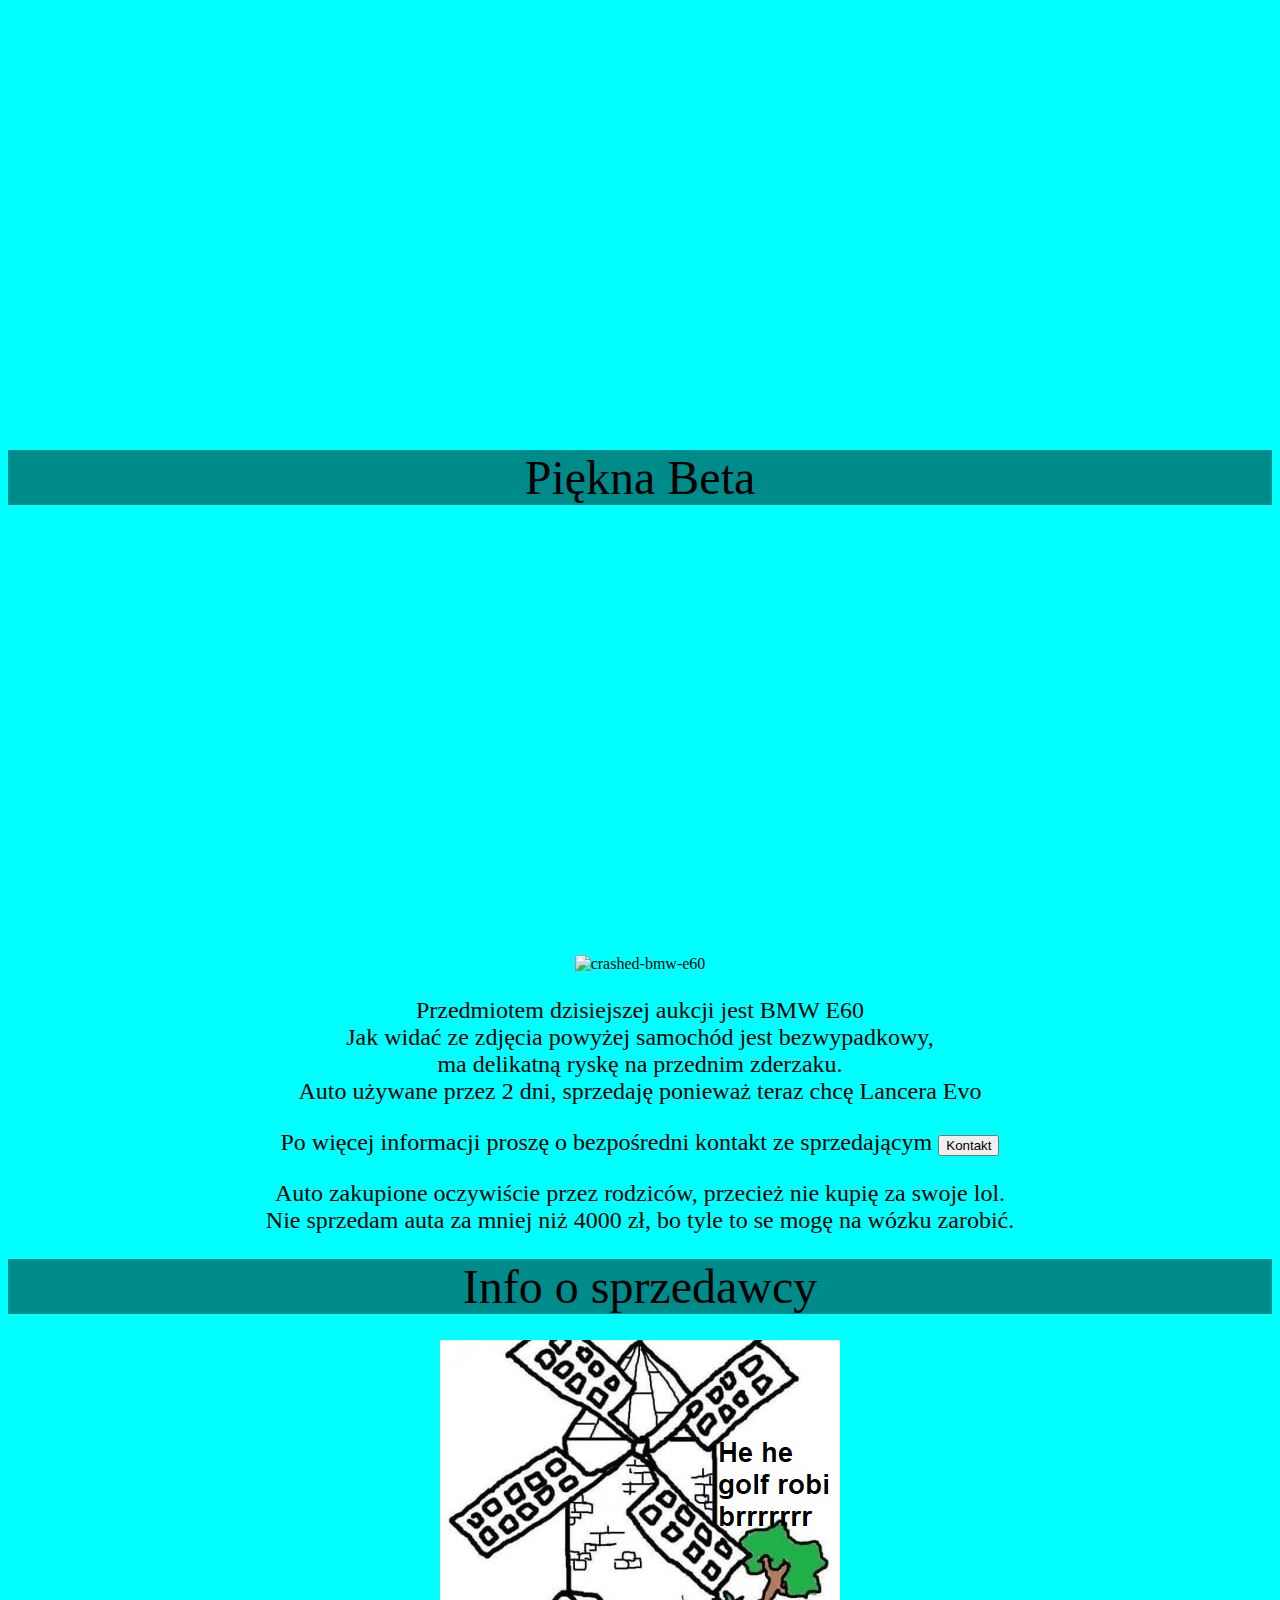
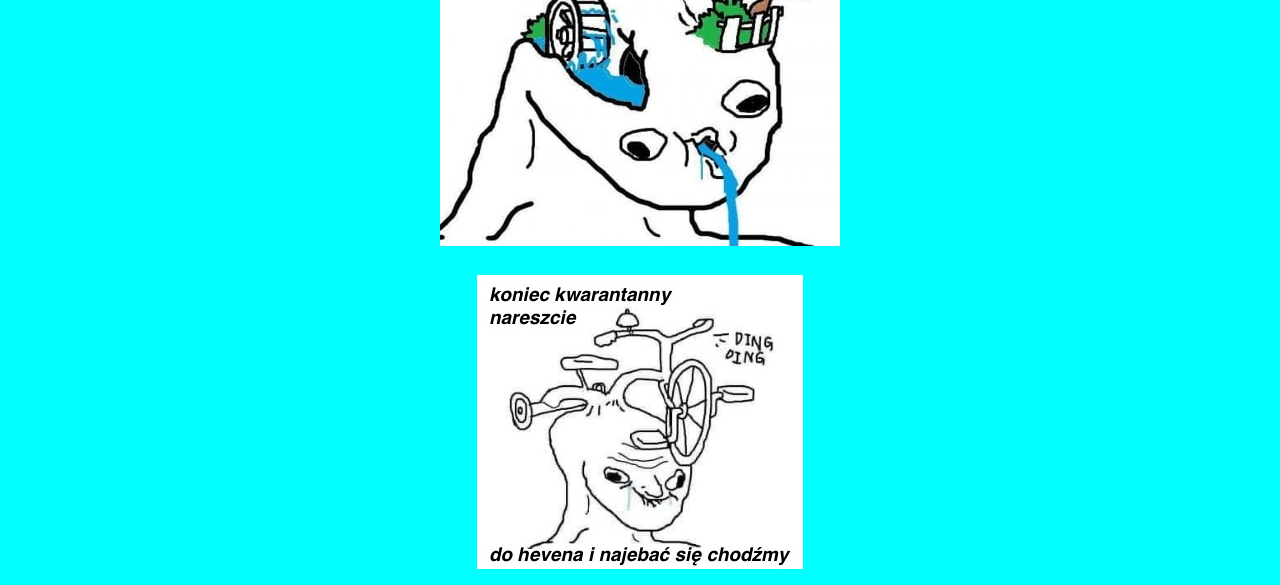
==== index.html @ 27d6a23c "beta majkiego" ====
<!DOCTYPE html>
<html lang="en">
<head>
    <meta charset="UTF-8">
    <title>Ryneczek</title>
    <link rel="stylesheet" href="styles.css" type="text/css">
</head>
<body>
    <div class="dupa">Piękna Beta</div>
    <div class="obraz">
        <img src="https://archiwum.allegro.pl/image//imagesNEW/big/0301cf8fcffd6ed8bdfd2f4a8ce2784b8fd961d902f05f11cc1279369bdc8ea3" alt="crashed-bmw-e60" style="width: 700px;height: 500px;">
    </div>
    <div class="opis">
        <p>
            Przedmiotem dzisiejszej aukcji jest BMW E60 <br /> Jak widać ze zdjęcia powyżej samochód jest bezwypadkowy, <br /> ma delikatną ryskę na przednim zderzaku. <br /> Auto używane przez 2 dni, sprzedaję ponieważ teraz chcę Lancera Evo
        </p>
    </div>
    <div class="opis">
        <p>
            Po więcej informacji proszę o bezpośredni kontakt ze sprzedającym
            <a href="https://www.facebook.com/profile.php?id=100005729340582" target="_blank"><button>Kontakt</button></a>
        </p>
    </div>
    <div class="opis">
        <p>
            Auto zakupione oczywiście przez rodziców, przecież nie kupię za swoje lol. <br /> Nie sprzedam auta za mniej niż 4000 zł, bo tyle to se mogę na wózku zarobić.
            </p>
        
    </div>
    <div class="dupa2">Info o sprzedawcy
    </div>
    <div class="obraz">
        <img src="./assets/golf.png" alt="dzik">
    </div>
    <div class="obraz">
        <img src="./assets/heaven.jpg" alt="zwierz">
    </div>

</body>
</html>
---- styles.css ----
.dupa {
    background-color: darkcyan;
    text-align: center;
    height: 50%;
    font-size: 3em;
    margin-top: 50vh;
    margin-bottom: 50vh;
}
.dupa2 {
    background-color: darkcyan;
    text-align: center;
    height: 50%;
    font-size: 3em;
    margin-top: 2%;
    margin-bottom: 2%;
}
.obraz {
    text-align: center;
    margin-top: 2%;
    margin-bottom: 1%;

}
.obraz2 {
    text-align: center;
    width: 400px;
    height: 450px;
}
.content {
    width: 100%;
    height: 100%;
}
body {
    background-color: cyan;
}
.opis {
    text-align: center;
    font-size: 1.5em;
}
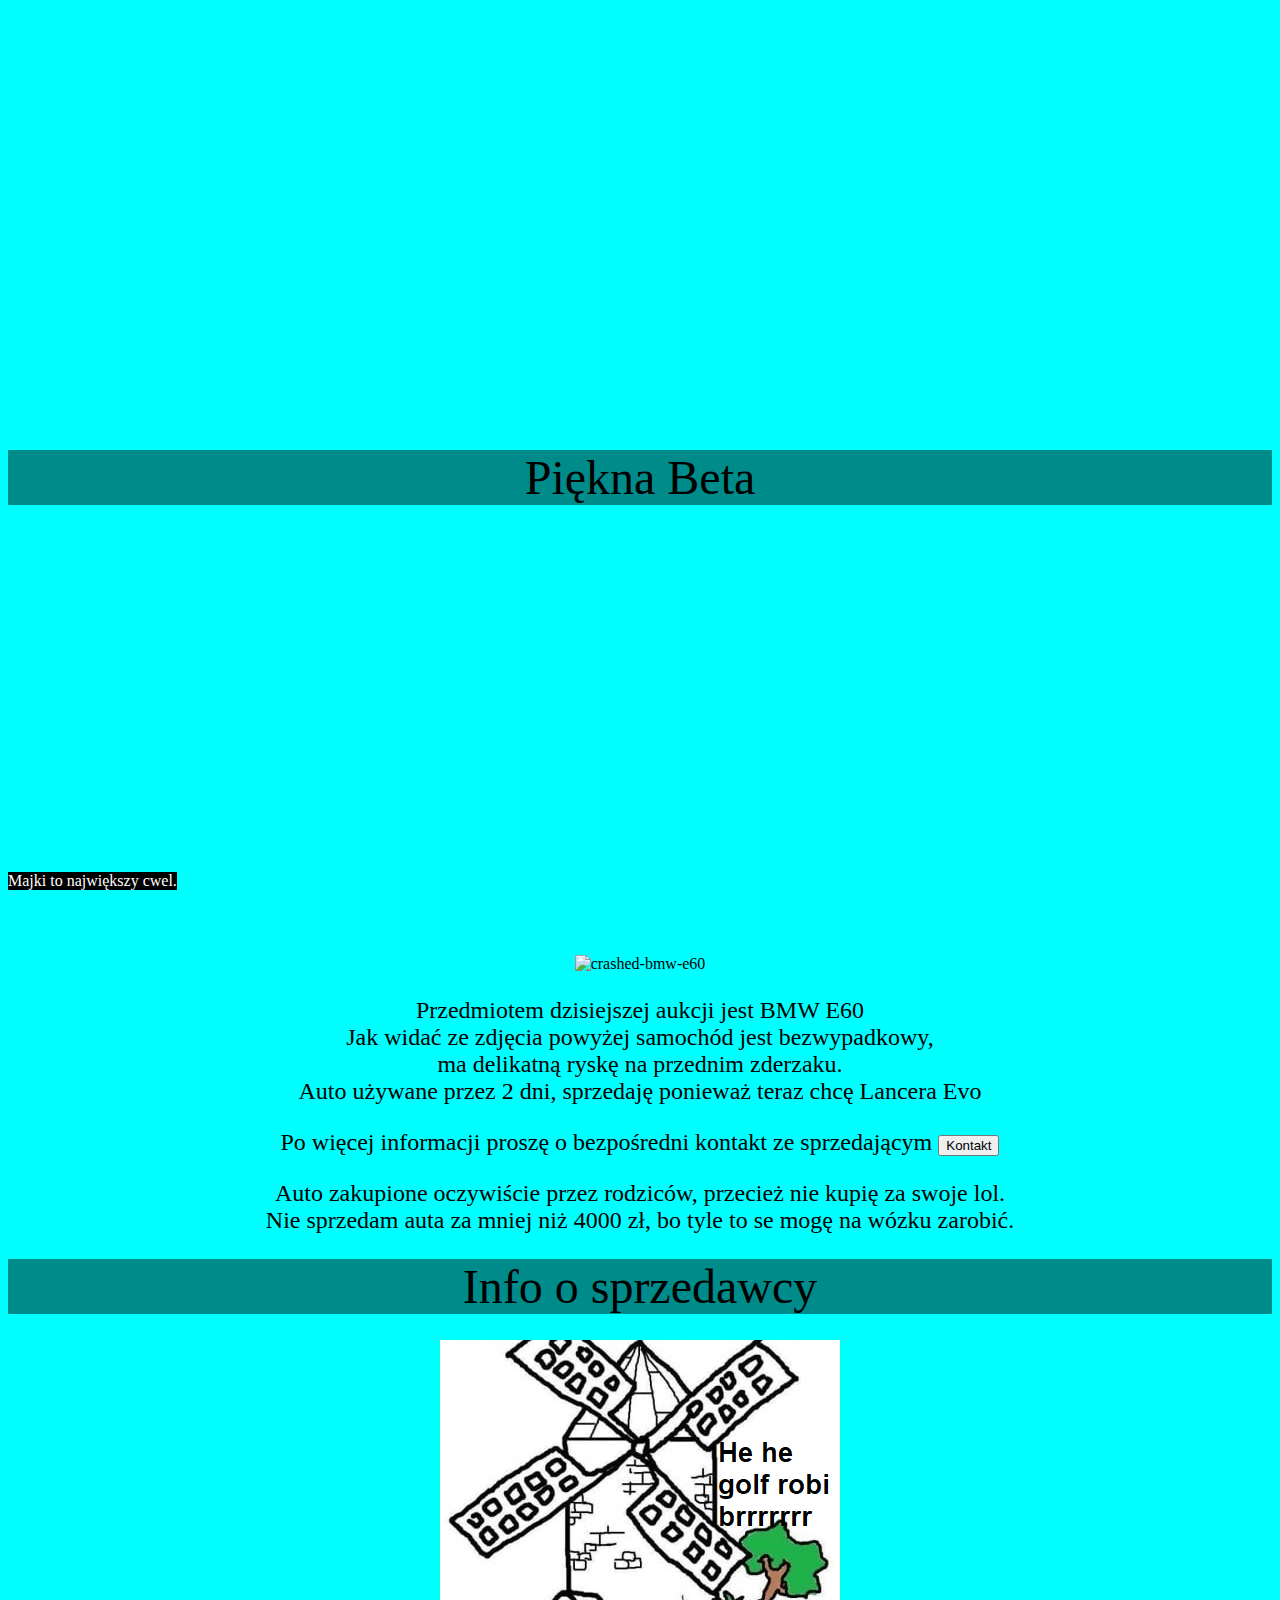
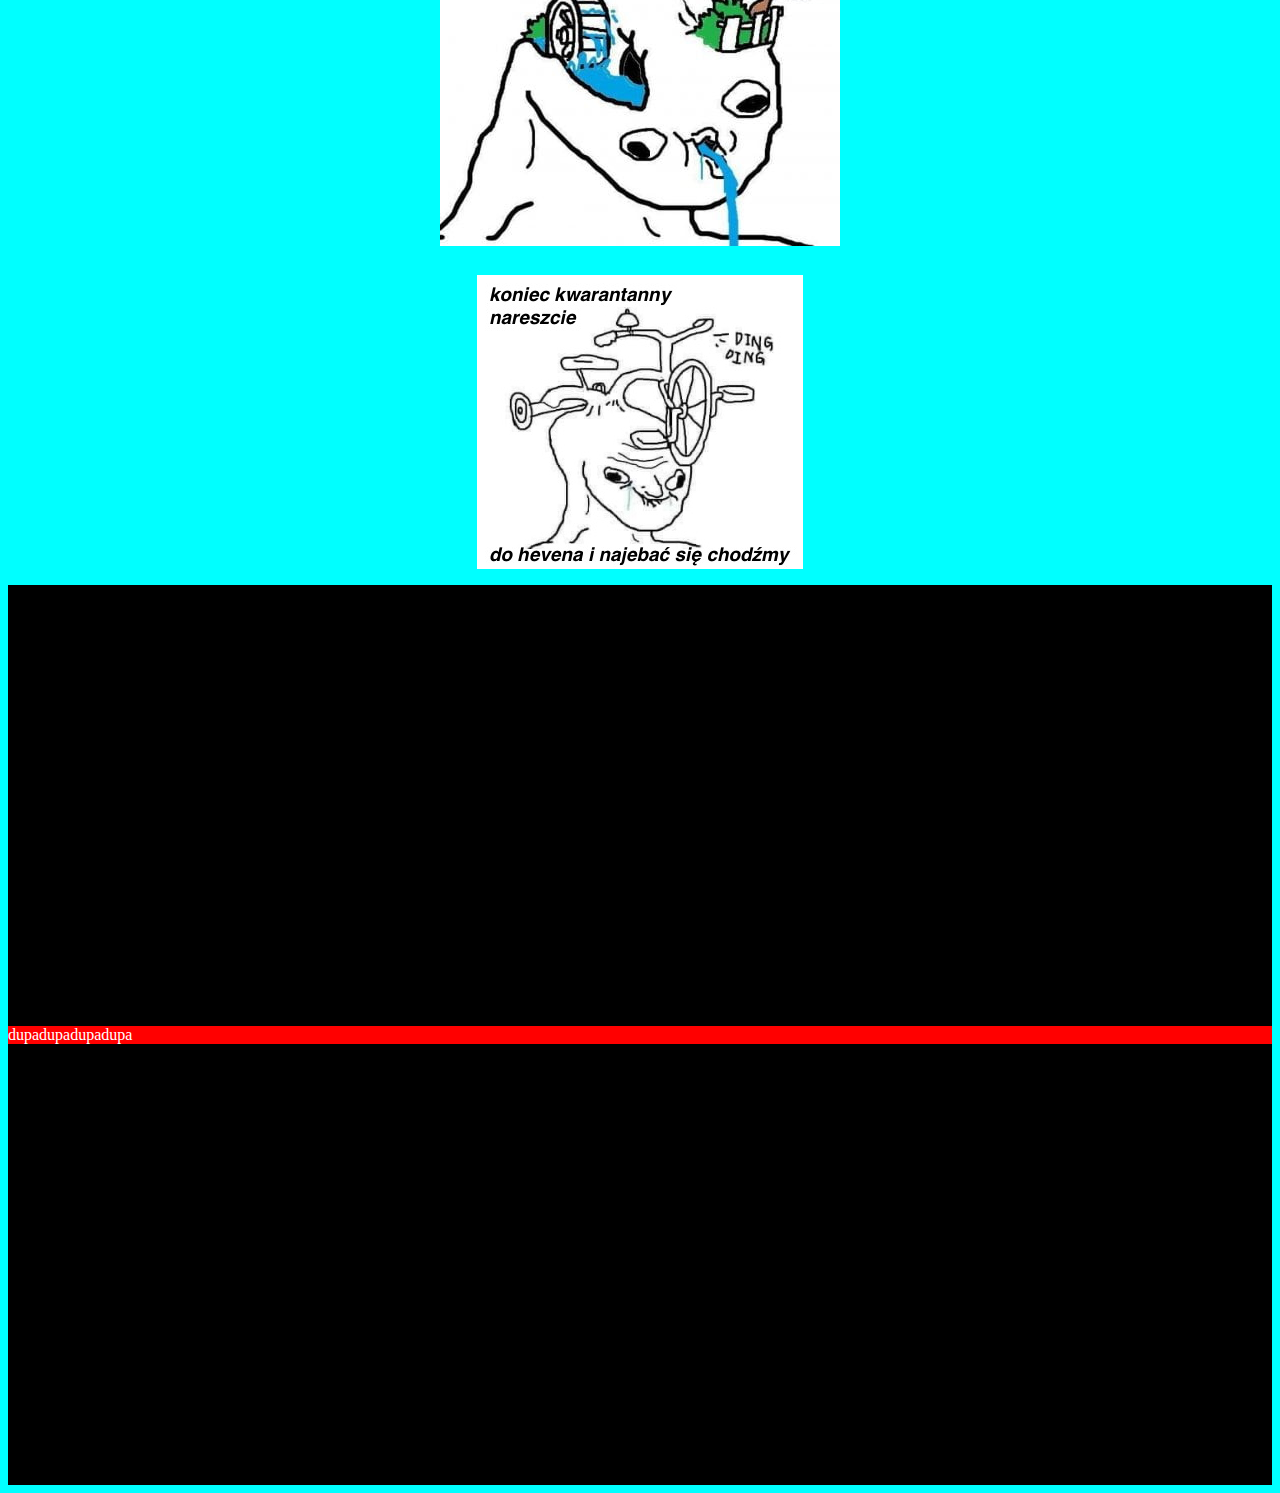
==== commit 19246e19: "lecim dalej" ====
--- a/index.html
+++ b/index.html
@@ -35,6 +35,21 @@
     <div class="obraz">
         <img src="./assets/heaven.jpg" alt="zwierz">
     </div>
-
+    <div class="test">
+        Majki to największy cwel.
+    </div>
+    <div id='position-test'>
+        <div id='position-absolute'>
+            dupa
+        </div>
+        <div id='position-absolute'>
+            dupa
+        </div><div id='position-absolute'>
+            dupa
+        </div><div id='position-absolute' style="flex: 3">
+            dupa
+        </div>
+    </div>
+<script src="./app.js" defer></script>
 </body>
 </html>--- a/styles.css
+++ b/styles.css
@@ -29,10 +29,33 @@
     width: 100%;
     height: 100%;
 }
+
+.opis {
+    text-align: center;
+    font-size: 1.5em;
+}
+.test {
+    display: flex;
+    background-color: black;
+    color: white;
+    position: absolute;
+    bottom: 10px;
+}
 body {
     background-color: cyan;
 }
-.opis {
-    text-align: center;
-    font-size: 1.5em;
-}+
+#position-test {
+    display: flex;
+    flex-direction: row;
+    justify-content: space-evenly;
+    align-items: center;
+    background-color: black;
+    color: white;
+    width: 100%;
+    height: 100vh;
+}
+
+#position-absolute {
+    background-color: red;
+}
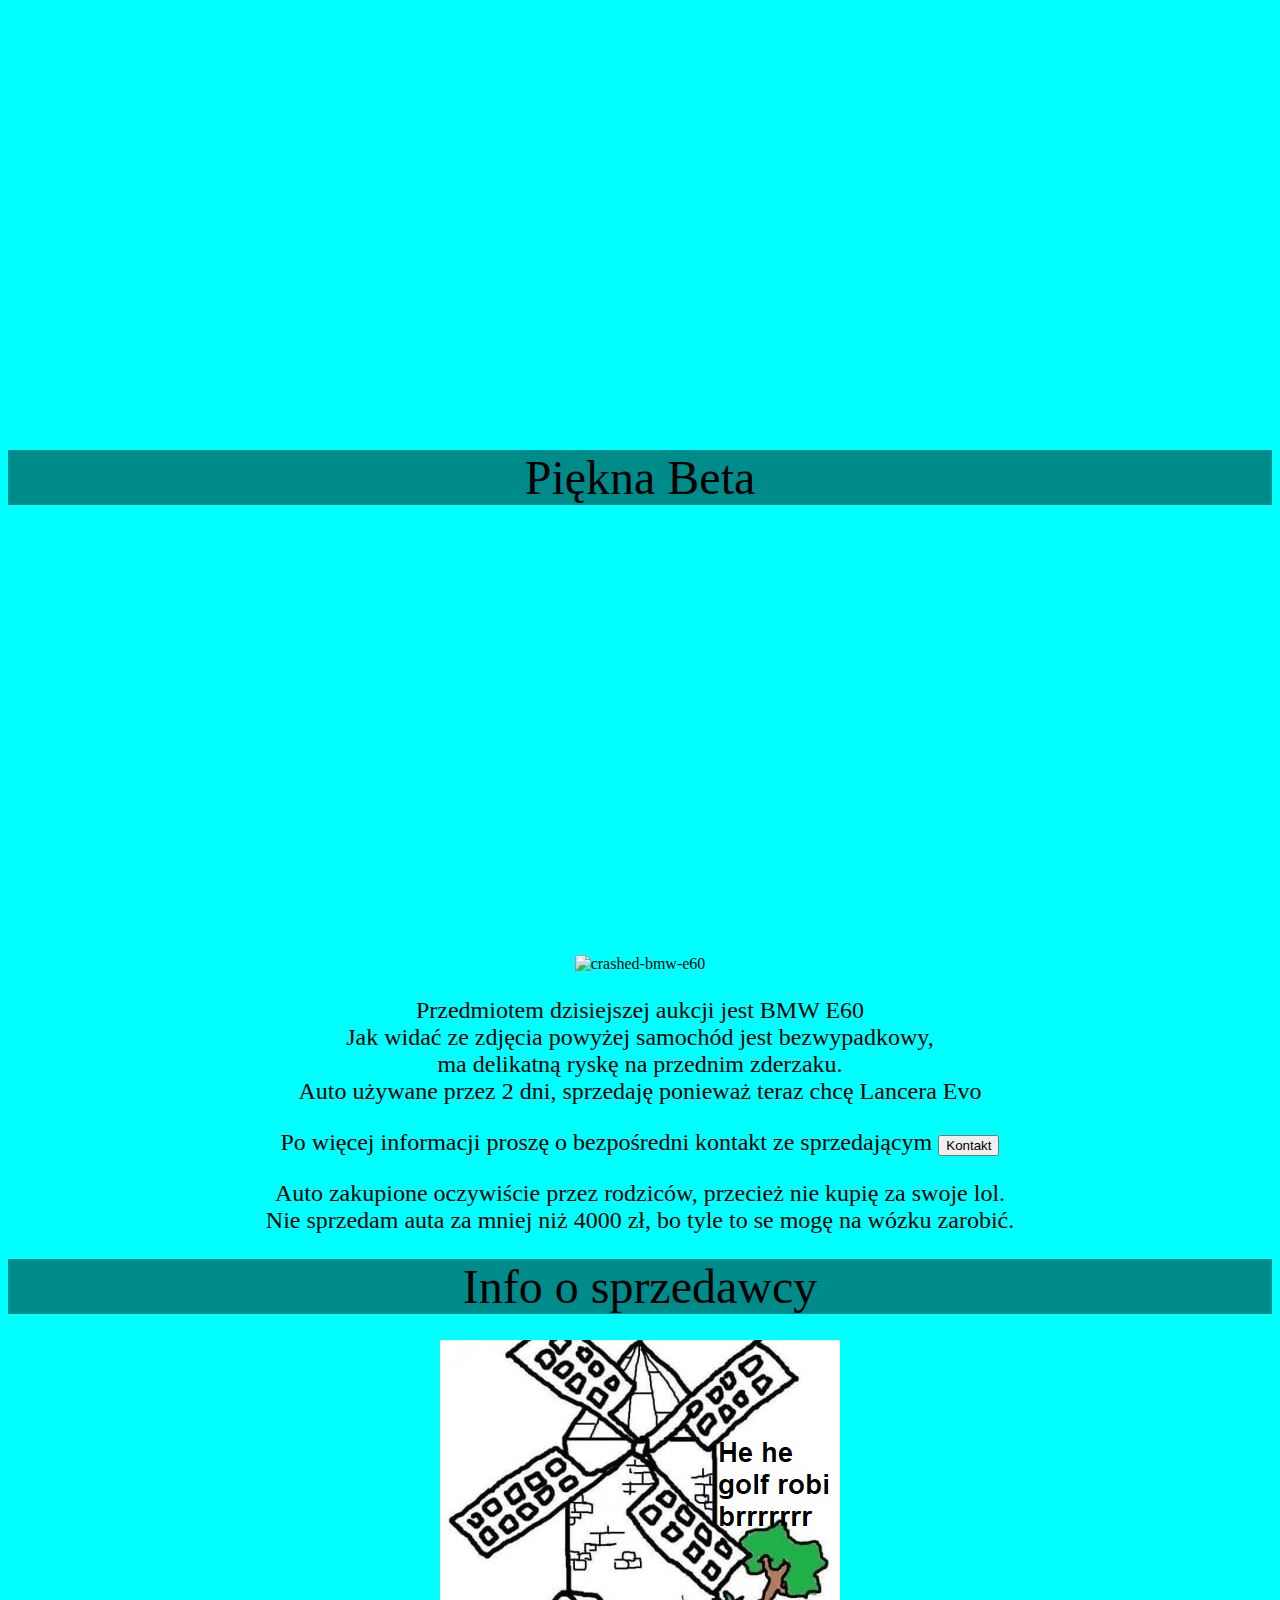
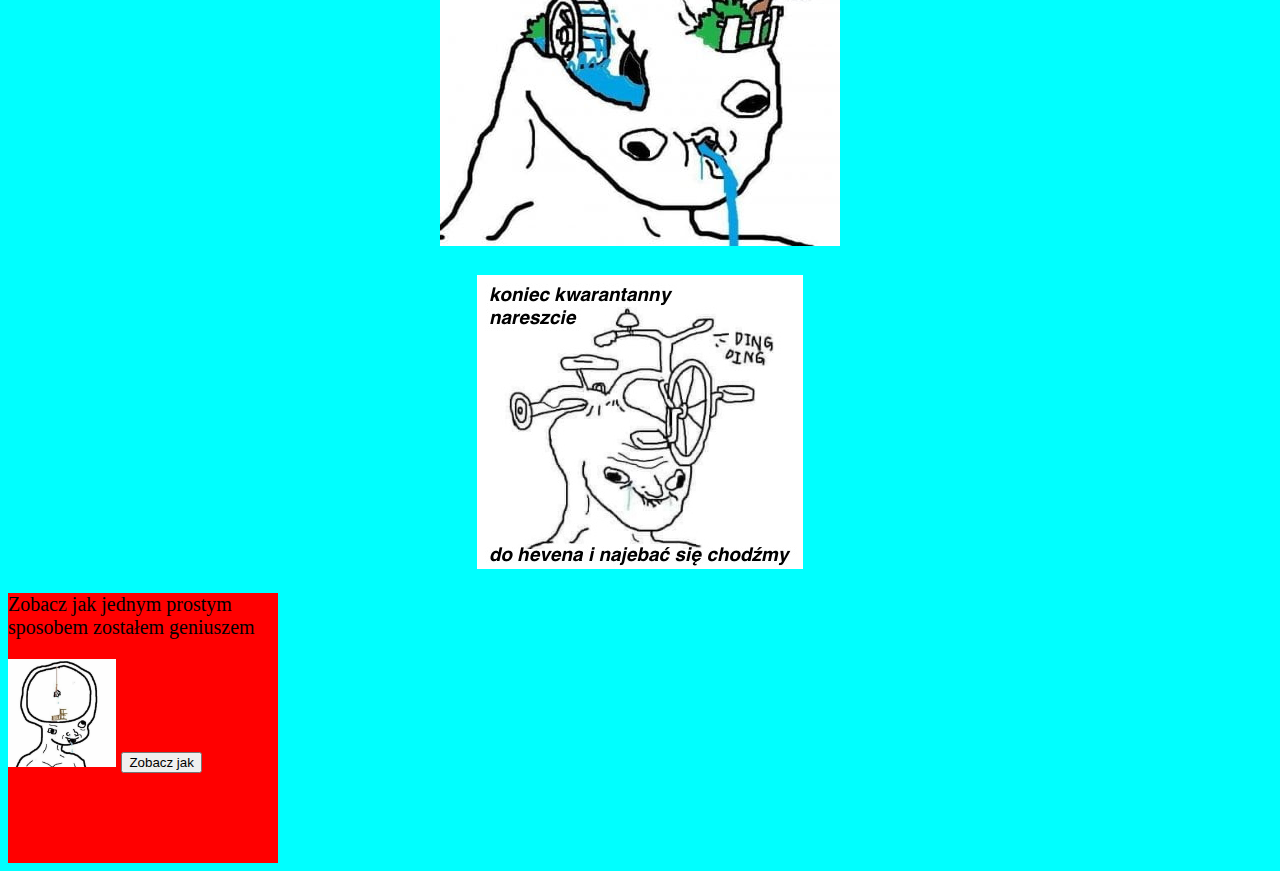
==== commit 682a3292: "takie tam testy" ====
--- a/index.html
+++ b/index.html
@@ -3,7 +3,7 @@
 <head>
     <meta charset="UTF-8">
     <title>Ryneczek</title>
-    <link rel="stylesheet" href="styles.css" type="text/css">
+    <link rel="stylesheet" href="./styles.css" type="text/css">
 </head>
 <body>
     <div class="dupa">Piękna Beta</div>
@@ -35,8 +35,15 @@
     <div class="obraz">
         <img src="./assets/heaven.jpg" alt="zwierz">
     </div>
-    <div class="test">
-        Majki to największy cwel.
+    <div class="nowe">
+        <p>
+            Zobacz jak jednym prostym sposobem zostałem geniuszem
+        </p>
+        <img class="cosik" src="./assets/dupa.jpg" alt="reklama">
+        <a href="./direct.html" target="_blank"><button>Zobacz jak</button></a>
+    </div>
+    <!-- <div class="test">
+        Heheszki to największy cwel.
     </div>
     <div id='position-test'>
         <div id='position-absolute'>
@@ -49,7 +56,7 @@
         </div><div id='position-absolute' style="flex: 3">
             dupa
         </div>
-    </div>
+    </div> -->
 <script src="./app.js" defer></script>
 </body>
 </html>--- a/styles.css
+++ b/styles.css
@@ -59,3 +59,19 @@
 #position-absolute {
     background-color: red;
 }
+.nowe {
+    position: relative;
+    font-size: 20px;
+    align-items: center;
+    text-align: left;
+    background-color: red;
+    color: black;
+    width: 30vh;
+    height: 30vh;
+}
+
+.cosik {
+    width: auto;
+    height: 40%;
+    left: 10px;
+}
